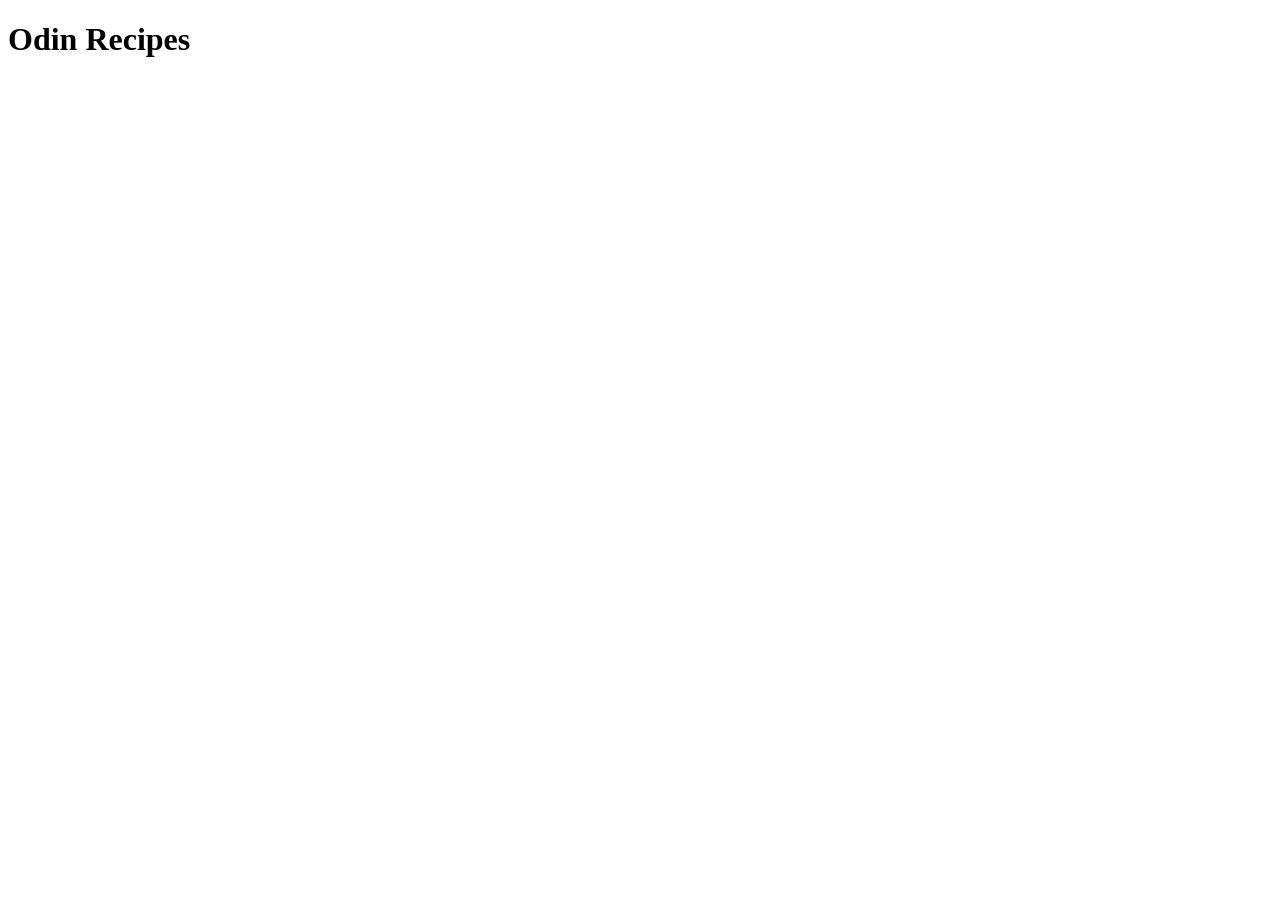
==== index.html @ 856f9247 "Created index.html and added first heading" ====
<!DOCTYPE html>
<html lang="en">
  <head>
    <meta charset="UTF-8" />
    <meta http-equiv="X-UA-Compatible" content="IE=edge" />
    <meta name="viewport" content="width=device-width, initial-scale=1.0" />
    <title>Project: Recipes</title>
  </head>
  <body>
    <h1>Odin Recipes</h1>
  </body>
</html>
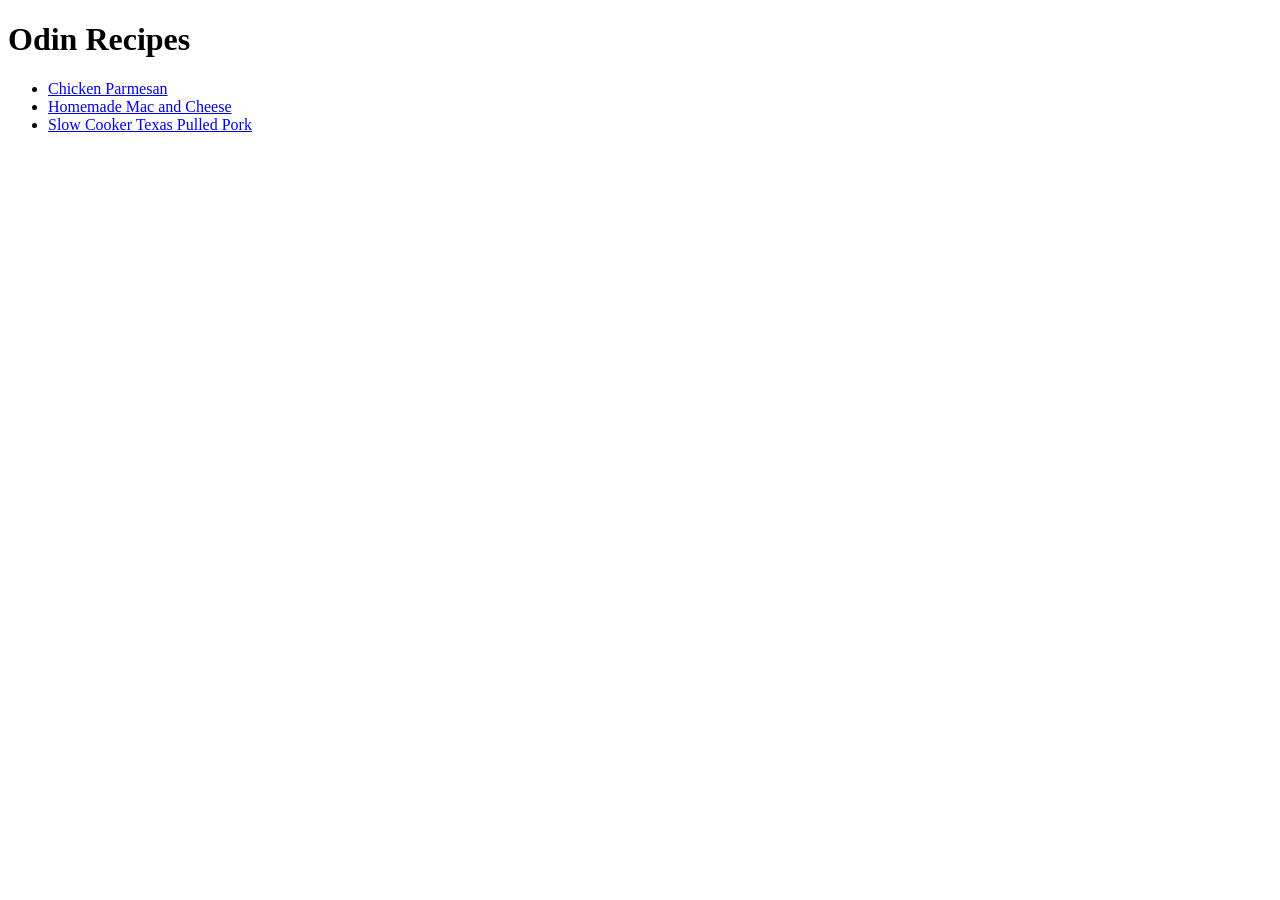
==== commit 768e77bb: "Added links to index.html" ====
--- a/index.html
+++ b/index.html
@@ -8,5 +8,12 @@
   </head>
   <body>
     <h1>Odin Recipes</h1>
+    <ul>
+      <li><a href="recipes/chickenParmesan.html">Chicken Parmesan</a></li>
+      <li><a href="recipes/macandcheese.html">Homemade Mac and Cheese</a></li>
+      <li>
+        <a href="recipes/pulledPork.html">Slow Cooker Texas Pulled Pork</a>
+      </li>
+    </ul>
   </body>
 </html>
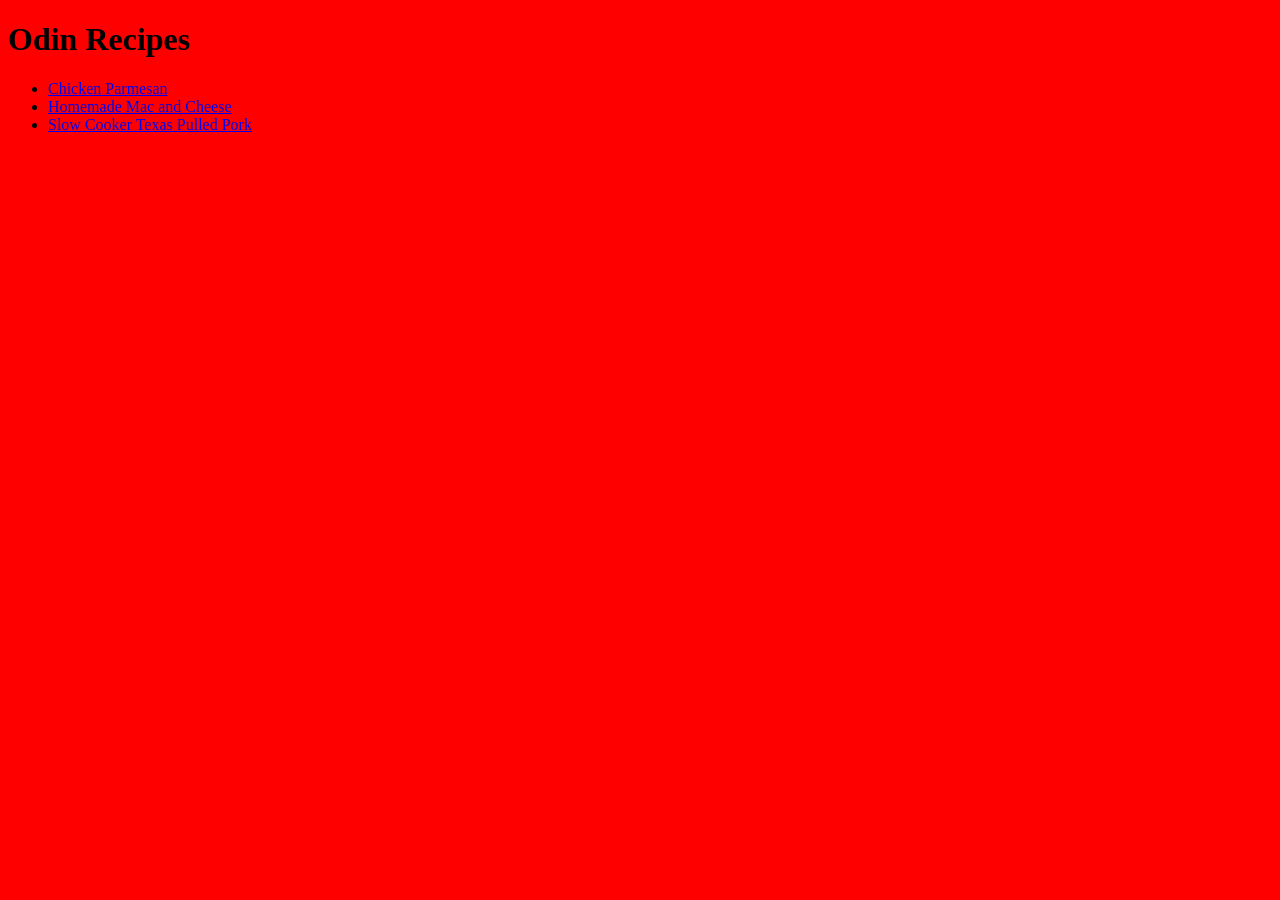
==== commit fd799273: "Added a stylesheet" ====
--- a/index.html
+++ b/index.html
@@ -5,6 +5,7 @@
     <meta http-equiv="X-UA-Compatible" content="IE=edge" />
     <meta name="viewport" content="width=device-width, initial-scale=1.0" />
     <title>Project: Recipes</title>
+    <link rel="stylesheet" href="../styles/styles.css" />
   </head>
   <body>
     <h1>Odin Recipes</h1>
--- a/styles/styles.css
+++ b/styles/styles.css
@@ -0,0 +1,3 @@
+body {
+  background-color: red;
+}
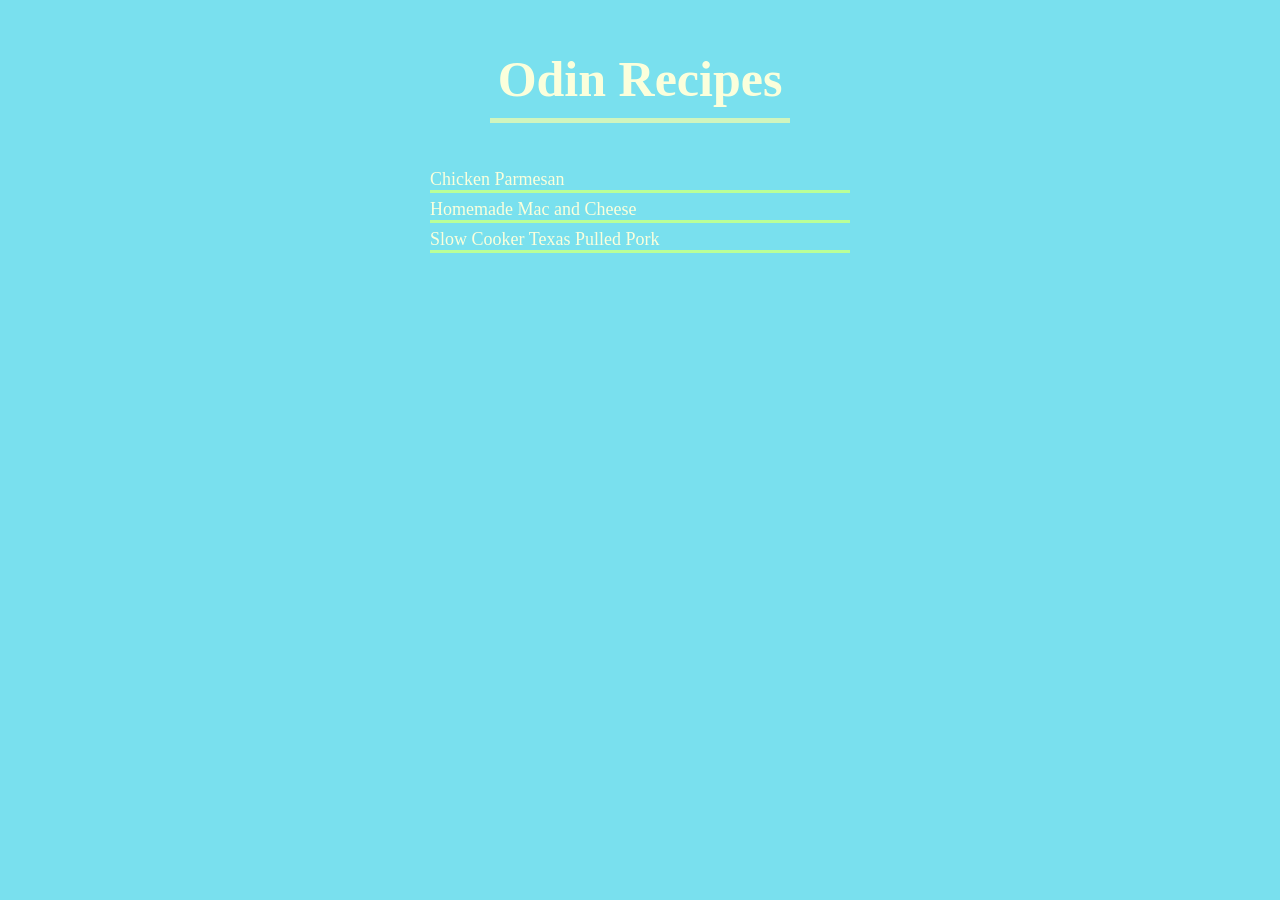
==== commit 09e40e25: "Added margin and padding styles" ====
--- a/index.html
+++ b/index.html
@@ -8,13 +8,16 @@
     <link rel="stylesheet" href="../styles/styles.css" />
   </head>
   <body>
-    <h1>Odin Recipes</h1>
-    <ul>
-      <li><a href="recipes/chickenParmesan.html">Chicken Parmesan</a></li>
-      <li><a href="recipes/macandcheese.html">Homemade Mac and Cheese</a></li>
-      <li>
-        <a href="recipes/pulledPork.html">Slow Cooker Texas Pulled Pork</a>
-      </li>
-    </ul>
+    <main>
+      <h1 class="main-title">Odin Recipes</h1>
+      <hr />
+      <ul>
+        <li><a href="recipes/chickenParmesan.html">Chicken Parmesan</a></li>
+        <li><a href="recipes/macandcheese.html">Homemade Mac and Cheese</a></li>
+        <li>
+          <a href="recipes/pulledPork.html">Slow Cooker Texas Pulled Pork</a>
+        </li>
+      </ul>
+    </main>
   </body>
 </html>
--- a/styles/styles.css
+++ b/styles/styles.css
@@ -1,3 +1,61 @@
+* {
+  padding: 0;
+  margin: 0;
+  box-sizing: border-box;
+}
+
 body {
-  background-color: red;
+  background-color: #79e0ee;
+  padding: 30px;
 }
+
+main {
+  max-width: 500px;
+  margin: 0 auto;
+  padding: 20px;
+}
+
+.main-title {
+  color: #fbffdc;
+  font-size: 50px;
+  text-align: center;
+}
+
+hr {
+  height: 5px;
+  background-color: #d0f5be;
+  border: none;
+  margin: 10px auto 30px;
+  width: 300px;
+}
+
+ul {
+  padding: 10px 20px;
+}
+
+li {
+  list-style: none;
+  margin: 6px 0;
+  border-bottom: 3px solid #b9ff97;
+}
+
+a {
+  text-decoration: none;
+  font-size: 18px;
+  color: #fbffdc;
+}
+
+.title {
+  color: #fbffdc;
+  font-size: 50px;
+  text-align: center;
+  border-bottom: 4px solid #d0f5be;
+  width: 500px;
+  padding-bottom: 10px;
+  margin: 0 auto 50px;
+}
+
+img {
+  display: block;
+  margin: 0 auto;
+}
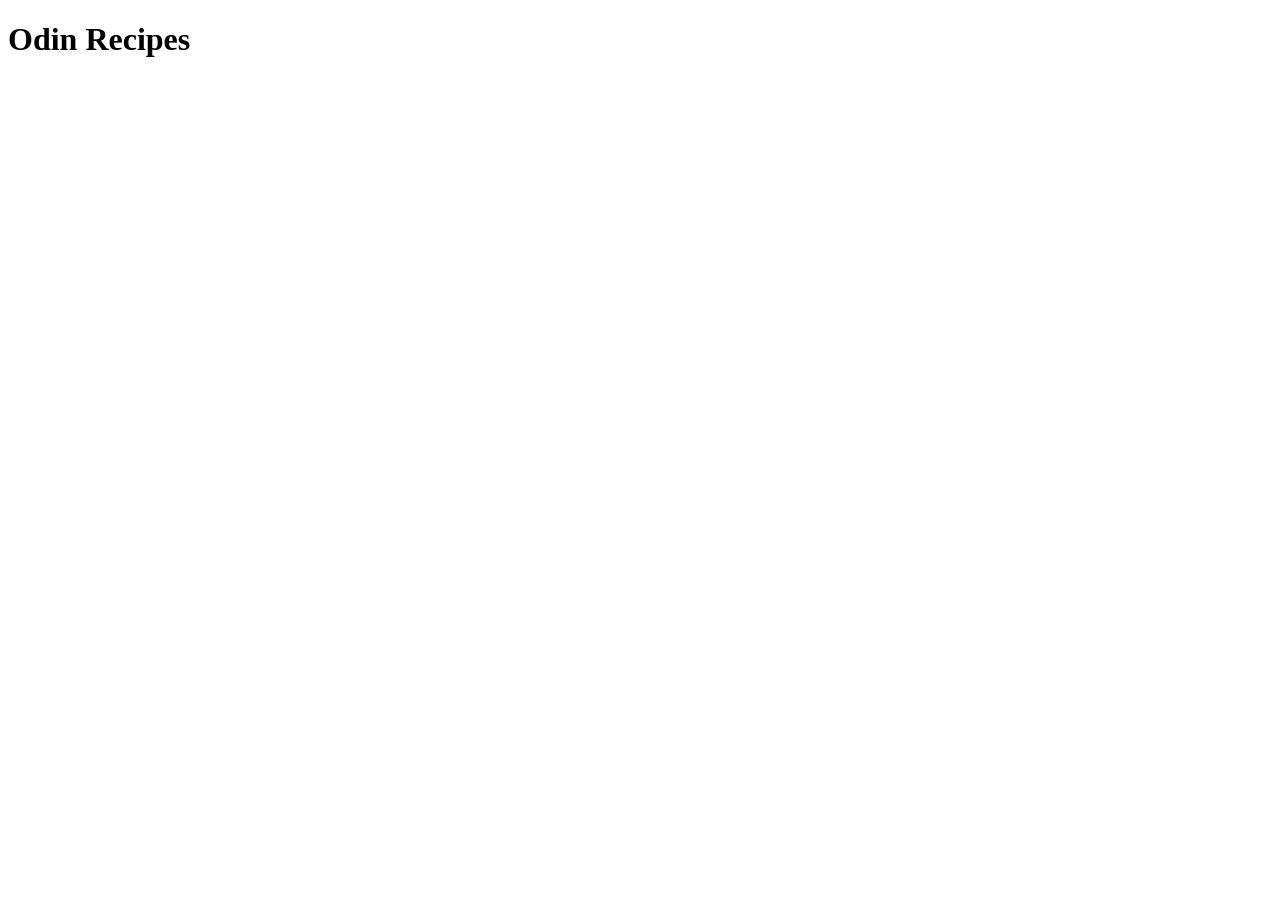
==== commit 6dac3d80: "Created index.html and added boilerplate with a heading" ====
--- a/index.html
+++ b/index.html
@@ -2,22 +2,10 @@
 <html lang="en">
   <head>
     <meta charset="UTF-8" />
-    <meta http-equiv="X-UA-Compatible" content="IE=edge" />
     <meta name="viewport" content="width=device-width, initial-scale=1.0" />
-    <title>Project: Recipes</title>
-    <link rel="stylesheet" href="../styles/styles.css" />
+    <title>Odin Recipes</title>
   </head>
   <body>
-    <main>
-      <h1 class="main-title">Odin Recipes</h1>
-      <hr />
-      <ul>
-        <li><a href="recipes/chickenParmesan.html">Chicken Parmesan</a></li>
-        <li><a href="recipes/macandcheese.html">Homemade Mac and Cheese</a></li>
-        <li>
-          <a href="recipes/pulledPork.html">Slow Cooker Texas Pulled Pork</a>
-        </li>
-      </ul>
-    </main>
+    <h1>Odin Recipes</h1>
   </body>
 </html>
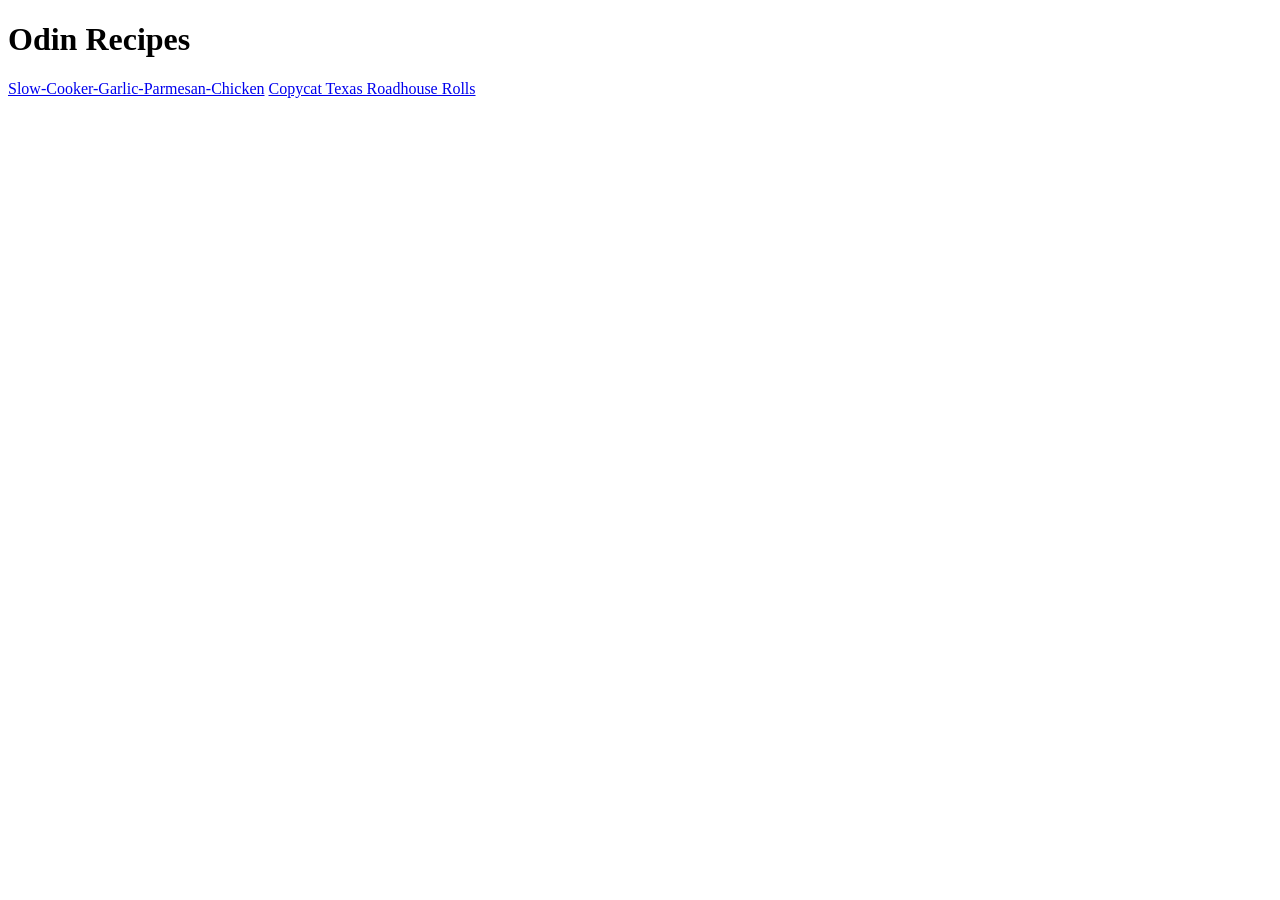
==== commit ceebf9d1: "Added texas roadhouse rolls recipe and linked it in the homepage" ====
--- a/index.html
+++ b/index.html
@@ -7,5 +7,12 @@
   </head>
   <body>
     <h1>Odin Recipes</h1>
+
+    <a href="./recipes/garlic-parm-chicken.html"
+      >Slow-Cooker-Garlic-Parmesan-Chicken</a
+    >
+    <a href="./recipes/copycat-texas-roadhouse-rolls.html"
+      >Copycat Texas Roadhouse Rolls</a
+    >
   </body>
 </html>
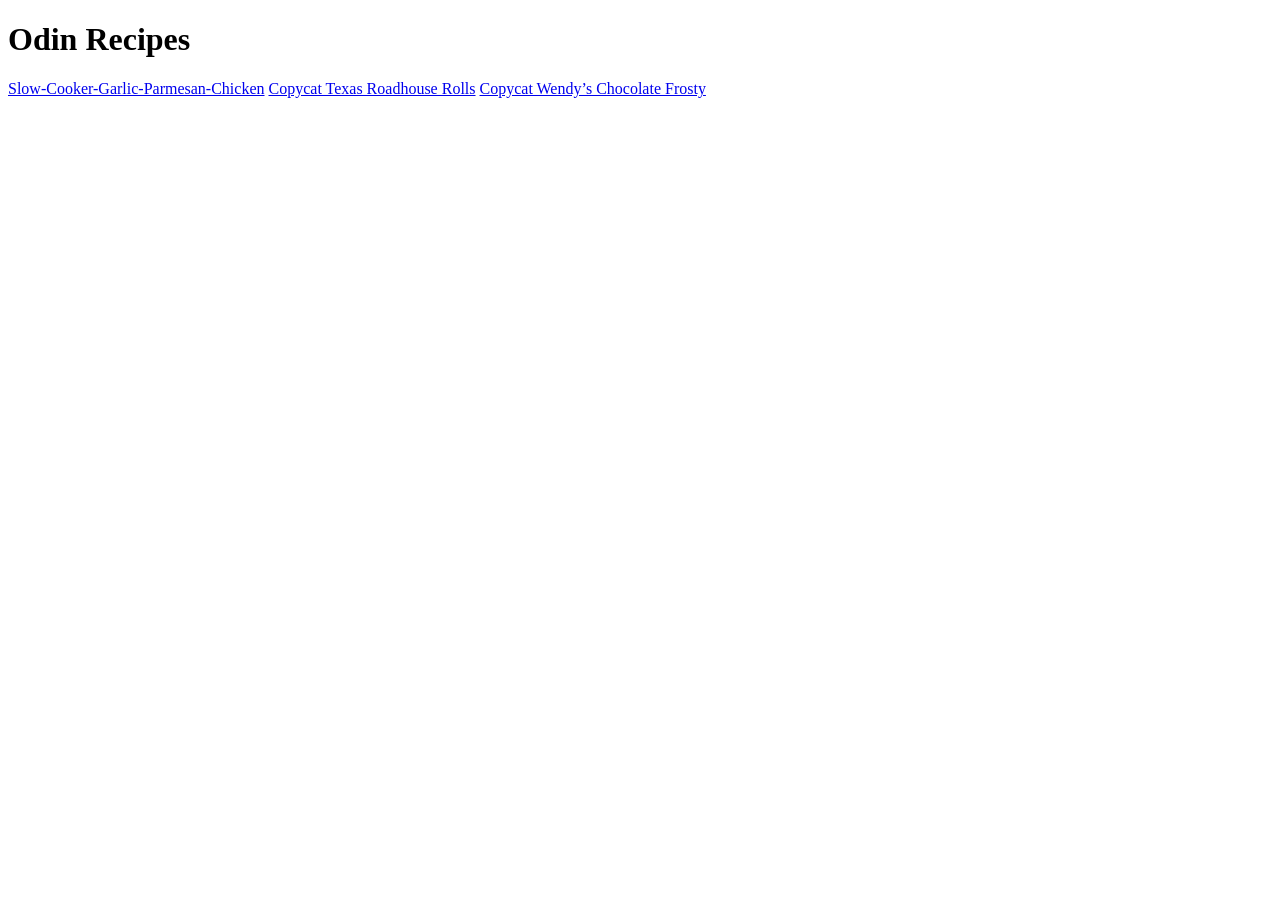
==== commit 854d711f: "Added one more recipe and linked it on the homepage" ====
--- a/index.html
+++ b/index.html
@@ -14,5 +14,8 @@
     <a href="./recipes/copycat-texas-roadhouse-rolls.html"
       >Copycat Texas Roadhouse Rolls</a
     >
+    <a href="./recipes/copycat-wendys-chocolate-frosty.html"
+      >Copycat Wendy’s Chocolate Frosty</a
+    >
   </body>
 </html>
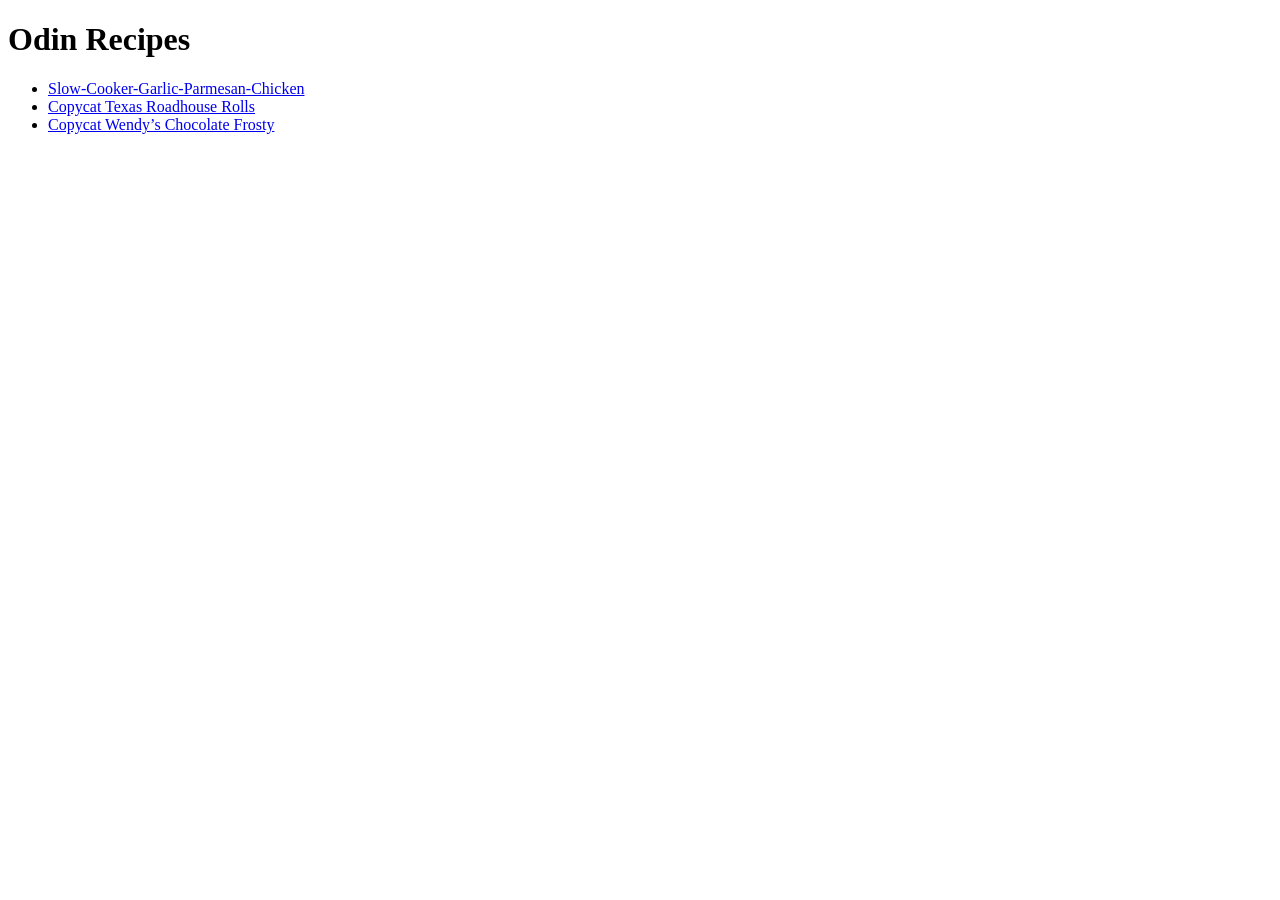
==== commit 04f3ec6f: "Put the links in a list" ====
--- a/index.html
+++ b/index.html
@@ -8,14 +8,22 @@
   <body>
     <h1>Odin Recipes</h1>
 
-    <a href="./recipes/garlic-parm-chicken.html"
-      >Slow-Cooker-Garlic-Parmesan-Chicken</a
-    >
-    <a href="./recipes/copycat-texas-roadhouse-rolls.html"
-      >Copycat Texas Roadhouse Rolls</a
-    >
-    <a href="./recipes/copycat-wendys-chocolate-frosty.html"
-      >Copycat Wendy’s Chocolate Frosty</a
-    >
+    <ul>
+      <li>
+        <a href="./recipes/garlic-parm-chicken.html"
+          >Slow-Cooker-Garlic-Parmesan-Chicken</a
+        >
+      </li>
+      <li>
+        <a href="./recipes/copycat-texas-roadhouse-rolls.html"
+          >Copycat Texas Roadhouse Rolls</a
+        >
+      </li>
+      <li>
+        <a href="./recipes/copycat-wendys-chocolate-frosty.html"
+          >Copycat Wendy’s Chocolate Frosty</a
+        >
+      </li>
+    </ul>
   </body>
 </html>
